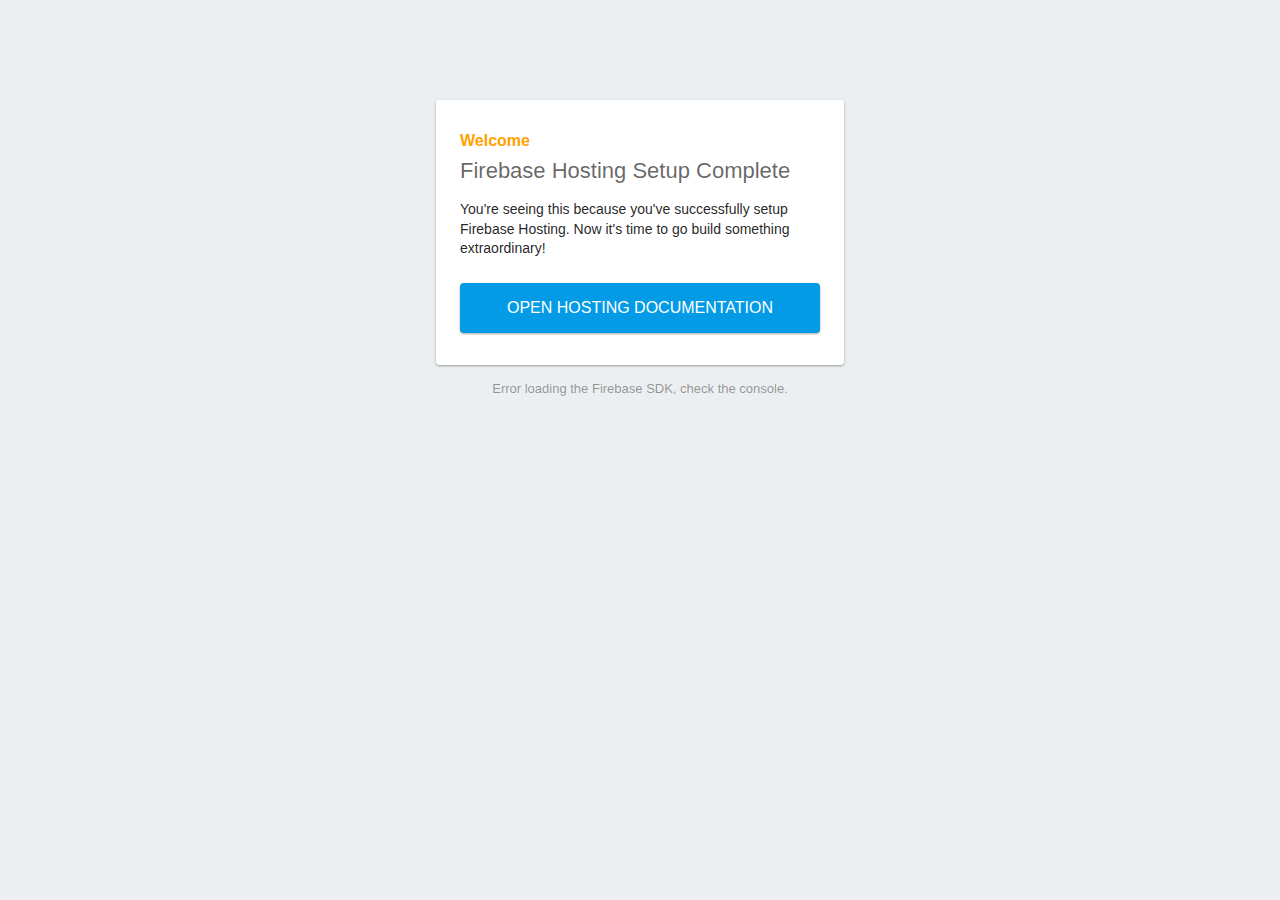
==== index.html @ a0eecf35 "Inizio repo" ====
<!DOCTYPE html>
<html>
  <head>
    <meta charset="utf-8">
    <meta name="viewport" content="width=device-width, initial-scale=1">
    <title>Welcome to Firebase Hosting</title>

    <!-- update the version number as needed -->
    <script defer src="/__/firebase/5.0.4/firebase-app.js"></script>
    <!-- include only the Firebase features as you need -->
    <script defer src="/__/firebase/5.0.4/firebase-auth.js"></script>
    <script defer src="/__/firebase/5.0.4/firebase-database.js"></script>
    <script defer src="/__/firebase/5.0.4/firebase-messaging.js"></script>
    <script defer src="/__/firebase/5.0.4/firebase-storage.js"></script>
    <!-- initialize the SDK after all desired features are loaded -->
    <script defer src="/__/firebase/init.js"></script>

    <style media="screen">
      body { background: #ECEFF1; color: rgba(0,0,0,0.87); font-family: Roboto, Helvetica, Arial, sans-serif; margin: 0; padding: 0; }
      #message { background: white; max-width: 360px; margin: 100px auto 16px; padding: 32px 24px; border-radius: 3px; }
      #message h2 { color: #ffa100; font-weight: bold; font-size: 16px; margin: 0 0 8px; }
      #message h1 { font-size: 22px; font-weight: 300; color: rgba(0,0,0,0.6); margin: 0 0 16px;}
      #message p { line-height: 140%; margin: 16px 0 24px; font-size: 14px; }
      #message a { display: block; text-align: center; background: #039be5; text-transform: uppercase; text-decoration: none; color: white; padding: 16px; border-radius: 4px; }
      #message, #message a { box-shadow: 0 1px 3px rgba(0,0,0,0.12), 0 1px 2px rgba(0,0,0,0.24); }
      #load { color: rgba(0,0,0,0.4); text-align: center; font-size: 13px; }
      @media (max-width: 600px) {
        body, #message { margin-top: 0; background: white; box-shadow: none; }
        body { border-top: 16px solid #ffa100; }
      }
    </style>
  </head>
  <body>
    <div id="message">
      <h2>Welcome</h2>
      <h1>Firebase Hosting Setup Complete</h1>
      <p>You're seeing this because you've successfully setup Firebase Hosting. Now it's time to go build something extraordinary!</p>
      <a target="_blank" href="https://firebase.google.com/docs/hosting/">Open Hosting Documentation</a>
    </div>
    <p id="load">Firebase SDK Loading&hellip;</p>

    <script>
      document.addEventListener('DOMContentLoaded', function() {
        // // 🔥🔥🔥🔥🔥🔥🔥🔥🔥🔥🔥🔥🔥🔥🔥🔥🔥🔥🔥🔥🔥🔥🔥🔥🔥🔥🔥🔥🔥🔥🔥
        // // The Firebase SDK is initialized and available here!
        //
        // firebase.auth().onAuthStateChanged(user => { });
        // firebase.database().ref('/path/to/ref').on('value', snapshot => { });
        // firebase.messaging().requestPermission().then(() => { });
        // firebase.storage().ref('/path/to/ref').getDownloadURL().then(() => { });
        //
        // // 🔥🔥🔥🔥🔥🔥🔥🔥🔥🔥🔥🔥🔥🔥🔥🔥🔥🔥🔥🔥🔥🔥🔥🔥🔥🔥🔥🔥🔥🔥🔥

        try {
          let app = firebase.app();
          let features = ['auth', 'database', 'messaging', 'storage'].filter(feature => typeof app[feature] === 'function');
          document.getElementById('load').innerHTML = `Firebase SDK loaded with ${features.join(', ')}`;
        } catch (e) {
          console.error(e);
          document.getElementById('load').innerHTML = 'Error loading the Firebase SDK, check the console.';
        }
      });
    </script>
  </body>
</html>
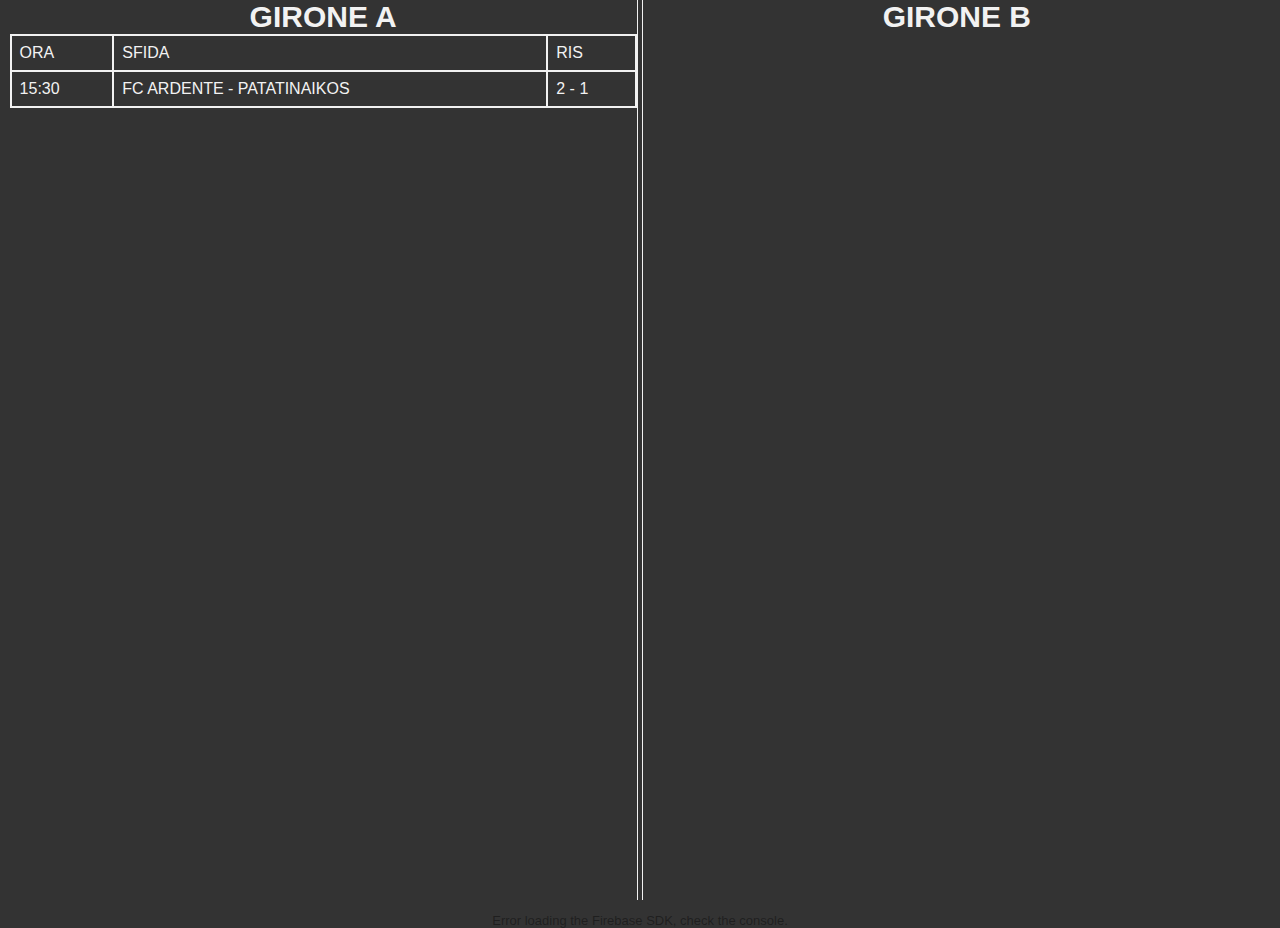
==== commit ab8973d4: "Prova tabella risultati partite" ====
--- a/index.html
+++ b/index.html
@@ -15,27 +15,31 @@
     <!-- initialize the SDK after all desired features are loaded -->
     <script defer src="/__/firebase/init.js"></script>
 
-    <style media="screen">
-      body { background: #ECEFF1; color: rgba(0,0,0,0.87); font-family: Roboto, Helvetica, Arial, sans-serif; margin: 0; padding: 0; }
-      #message { background: white; max-width: 360px; margin: 100px auto 16px; padding: 32px 24px; border-radius: 3px; }
-      #message h2 { color: #ffa100; font-weight: bold; font-size: 16px; margin: 0 0 8px; }
-      #message h1 { font-size: 22px; font-weight: 300; color: rgba(0,0,0,0.6); margin: 0 0 16px;}
-      #message p { line-height: 140%; margin: 16px 0 24px; font-size: 14px; }
-      #message a { display: block; text-align: center; background: #039be5; text-transform: uppercase; text-decoration: none; color: white; padding: 16px; border-radius: 4px; }
-      #message, #message a { box-shadow: 0 1px 3px rgba(0,0,0,0.12), 0 1px 2px rgba(0,0,0,0.24); }
-      #load { color: rgba(0,0,0,0.4); text-align: center; font-size: 13px; }
-      @media (max-width: 600px) {
-        body, #message { margin-top: 0; background: white; box-shadow: none; }
-        body { border-top: 16px solid #ffa100; }
-      }
-    </style>
+    <link rel="stylesheet" type="text/css" href="style.css">
   </head>
   <body>
-    <div id="message">
-      <h2>Welcome</h2>
-      <h1>Firebase Hosting Setup Complete</h1>
-      <p>You're seeing this because you've successfully setup Firebase Hosting. Now it's time to go build something extraordinary!</p>
-      <a target="_blank" href="https://firebase.google.com/docs/hosting/">Open Hosting Documentation</a>
+    <div class="girone" id="A">
+      <span class="girone-intestazione">GIRONE A</span>
+      <div class="girone-partite" id="partite-a">
+        <table>
+          <tr>
+            <td>ORA</td>
+            <td>SFIDA</td>
+            <td>RIS</td>
+          </tr>
+          <tr>
+            <td>15:30</td>
+            <td>FC ARDENTE - PATATINAIKOS</td>
+            <td>2 - 1</td>
+          </tr>
+        </table>
+      </div>
+    </div>
+    <div class="girone" id="B">
+      <span class="girone-intestazione">GIRONE B</span>
+      <div class="girone-partite" id="partite-b">
+
+      </div>
     </div>
     <p id="load">Firebase SDK Loading&hellip;</p>
 
--- a/style.css
+++ b/style.css
@@ -0,0 +1,53 @@
+html{height: 100%;}
+body { background: #333333; color: rgba(0,0,0,0.87); font-family: Roboto, Helvetica, Arial, sans-serif; margin: 0; padding: 0; width: 100%; text-align: center; height: 100%}
+#message { background: white; max-width: 360px; margin: 100px auto 16px; padding: 32px 24px; border-radius: 3px; }
+#message h2 { color: #ffa100; font-weight: bold; font-size: 16px; margin: 0 0 8px; }
+#message h1 { font-size: 22px; font-weight: 300; color: rgba(0,0,0,0.6); margin: 0 0 16px;}
+#message p { line-height: 140%; margin: 16px 0 24px; font-size: 14px; }
+#message a { display: block; text-align: center; background: #039be5; text-transform: uppercase; text-decoration: none; color: white; padding: 16px; border-radius: 4px; }
+#message, #message a { box-shadow: 0 1px 3px rgba(0,0,0,0.12), 0 1px 2px rgba(0,0,0,0.24); }
+#load { color: rgba(0,0,0,0.4); text-align: center; font-size: 13px; }
+@media (max-width: 600px) {
+  body, #message { margin-top: 0; background: white; box-shadow: none; }
+  body { border-top: 16px solid #ffa100; }
+}
+
+table {
+    border-collapse: collapse;
+    width: 100%;
+    border-radius: 20px;
+}
+
+td, th {
+    border: 2px solid #f2f2f2;
+
+    text-align: left;
+    padding: 8px;
+}
+
+tr:nth-child(even) {
+  /* background-color: #dddddd; */
+}
+
+.girone{
+  width: 49%;
+  display: inline-block;
+  color: #f2f2f2;
+  height: 100%
+}
+
+#A{
+  border-right: 1px #f2f2f2 solid;
+}
+#B{
+  border-left: 1px #f2f2f2 solid;
+}
+
+.girone-intestazione{
+  font-size: 30px;
+  font-weight: bold;
+}
+
+.girone-partite{
+  width: 100%;
+}
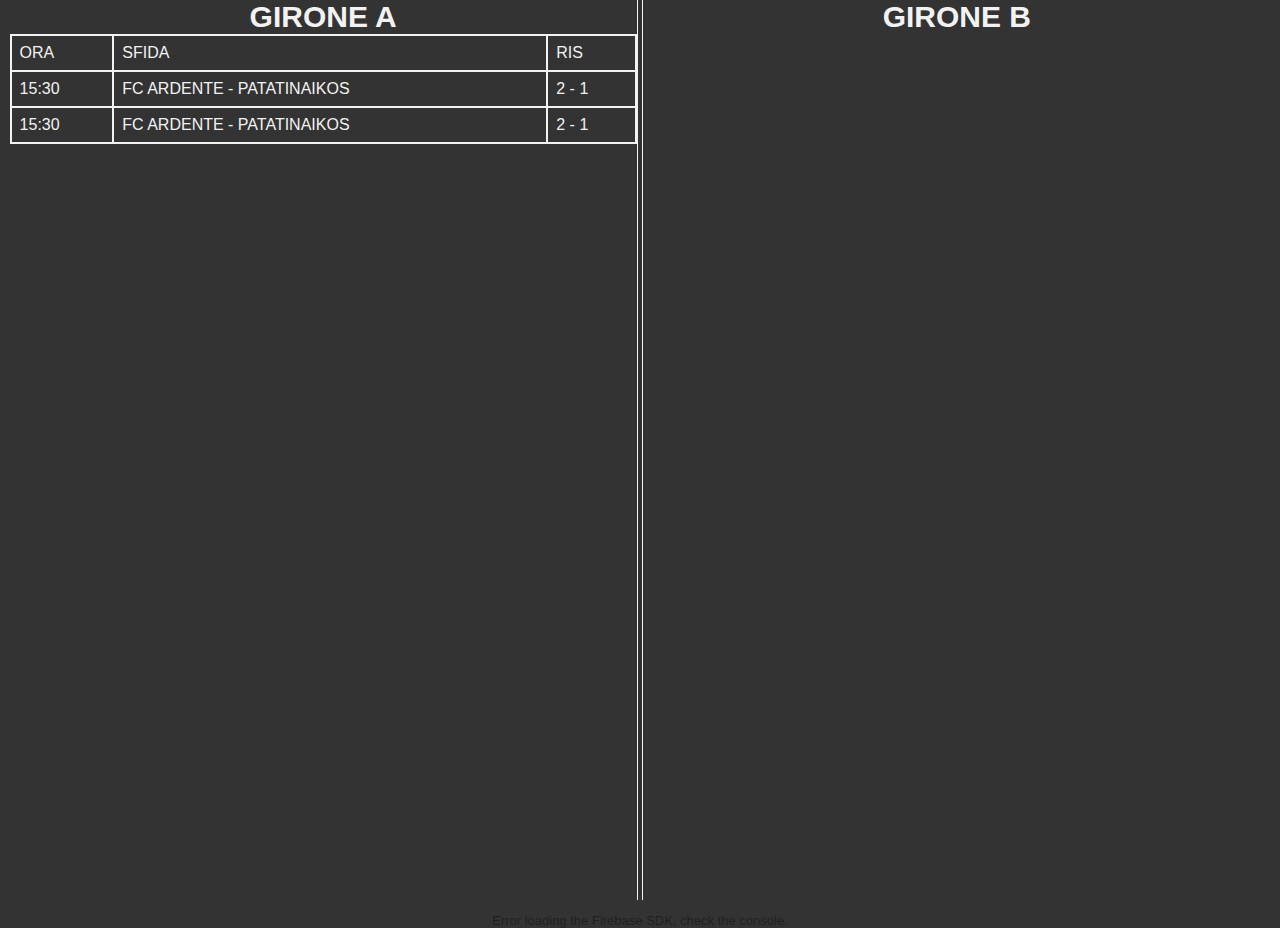
==== commit 13b440e6: "aggiunta riga" ====
--- a/index.html
+++ b/index.html
@@ -26,6 +26,11 @@
             <td>ORA</td>
             <td>SFIDA</td>
             <td>RIS</td>
+          </tr>
+          <tr>
+            <td>15:30</td>
+            <td>FC ARDENTE - PATATINAIKOS</td>
+            <td>2 - 1</td>
           </tr>
           <tr>
             <td>15:30</td>
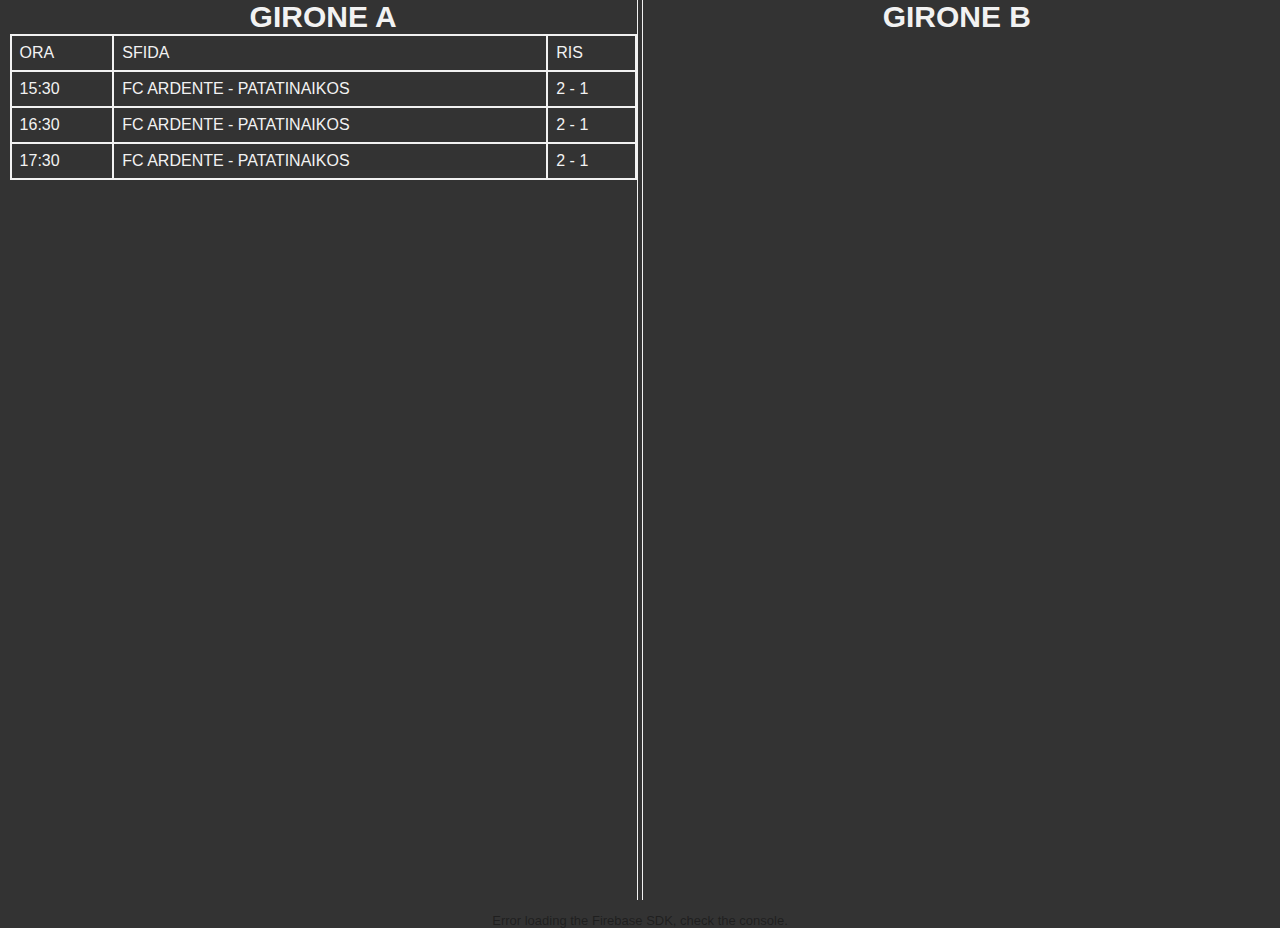
==== commit 6f099688: "Prova commit github sync" ====
--- a/index.html
+++ b/index.html
@@ -33,7 +33,12 @@
             <td>2 - 1</td>
           </tr>
           <tr>
-            <td>15:30</td>
+            <td>16:30</td>
+            <td>FC ARDENTE - PATATINAIKOS</td>
+            <td>2 - 1</td>
+          </tr>
+          <tr>
+            <td>17:30</td>
             <td>FC ARDENTE - PATATINAIKOS</td>
             <td>2 - 1</td>
           </tr>
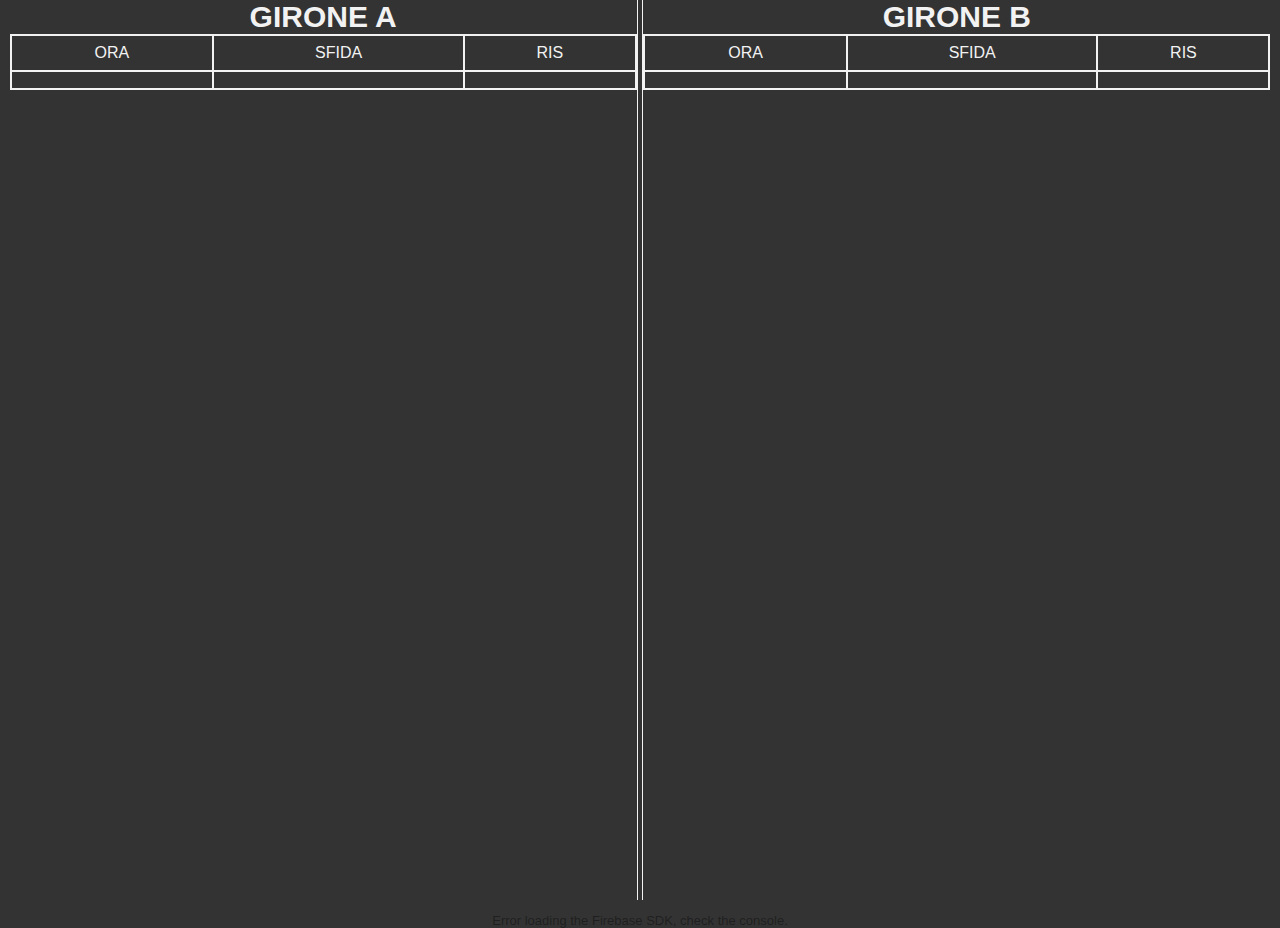
==== commit 00d78089: "getPartite per stampare le partite nella tabella partite di ogni girone" ====
--- a/index.html
+++ b/index.html
@@ -3,7 +3,7 @@
   <head>
     <meta charset="utf-8">
     <meta name="viewport" content="width=device-width, initial-scale=1">
-    <title>Welcome to Firebase Hosting</title>
+    <title>SCHERMO</title>
 
     <!-- update the version number as needed -->
     <script defer src="/__/firebase/5.0.4/firebase-app.js"></script>
@@ -14,6 +14,9 @@
     <script defer src="/__/firebase/5.0.4/firebase-storage.js"></script>
     <!-- initialize the SDK after all desired features are loaded -->
     <script defer src="/__/firebase/init.js"></script>
+
+    <script src="jquery-3.3.1.min.js"></script>
+    <script src="funcs.js"></script>
 
     <link rel="stylesheet" type="text/css" href="style.css">
   </head>
@@ -28,19 +31,9 @@
             <td>RIS</td>
           </tr>
           <tr>
-            <td>15:30</td>
-            <td>FC ARDENTE - PATATINAIKOS</td>
-            <td>2 - 1</td>
-          </tr>
-          <tr>
-            <td>16:30</td>
-            <td>FC ARDENTE - PATATINAIKOS</td>
-            <td>2 - 1</td>
-          </tr>
-          <tr>
-            <td>17:30</td>
-            <td>FC ARDENTE - PATATINAIKOS</td>
-            <td>2 - 1</td>
+            <td></td>
+            <td></td>
+            <td></td>
           </tr>
         </table>
       </div>
@@ -48,31 +41,25 @@
     <div class="girone" id="B">
       <span class="girone-intestazione">GIRONE B</span>
       <div class="girone-partite" id="partite-b">
-
+        <table>
+          <tr>
+            <td>ORA</td>
+            <td>SFIDA</td>
+            <td>RIS</td>
+          </tr>
+          <tr>
+            <td></td>
+            <td></td>
+            <td></td>
+          </tr>
+        </table>
       </div>
     </div>
     <p id="load">Firebase SDK Loading&hellip;</p>
 
     <script>
-      document.addEventListener('DOMContentLoaded', function() {
-        // // 🔥🔥🔥🔥🔥🔥🔥🔥🔥🔥🔥🔥🔥🔥🔥🔥🔥🔥🔥🔥🔥🔥🔥🔥🔥🔥🔥🔥🔥🔥🔥
-        // // The Firebase SDK is initialized and available here!
-        //
-        // firebase.auth().onAuthStateChanged(user => { });
-        // firebase.database().ref('/path/to/ref').on('value', snapshot => { });
-        // firebase.messaging().requestPermission().then(() => { });
-        // firebase.storage().ref('/path/to/ref').getDownloadURL().then(() => { });
-        //
-        // // 🔥🔥🔥🔥🔥🔥🔥🔥🔥🔥🔥🔥🔥🔥🔥🔥🔥🔥🔥🔥🔥🔥🔥🔥🔥🔥🔥🔥🔥🔥🔥
-
-        try {
-          let app = firebase.app();
-          let features = ['auth', 'database', 'messaging', 'storage'].filter(feature => typeof app[feature] === 'function');
-          document.getElementById('load').innerHTML = `Firebase SDK loaded with ${features.join(', ')}`;
-        } catch (e) {
-          console.error(e);
-          document.getElementById('load').innerHTML = 'Error loading the Firebase SDK, check the console.';
-        }
+      $(document).ready(function(){
+        getPartite();
       });
     </script>
   </body>
--- a/style.css
+++ b/style.css
@@ -21,7 +21,7 @@
 td, th {
     border: 2px solid #f2f2f2;
 
-    text-align: left;
+    /* text-align: left; */
     padding: 8px;
 }
 
@@ -51,3 +51,17 @@
 .girone-partite{
   width: 100%;
 }
+
+.iscrizione-squadre{
+  width: 100%;
+  margin-top: 30px;
+}
+.iscrizione-squadre input{
+  font-size: 35px;
+}
+.iscrizione-squadre select{
+  font-size: 35px;
+}
+.iscrizione-squadre button{
+  font-size: 35px;
+}
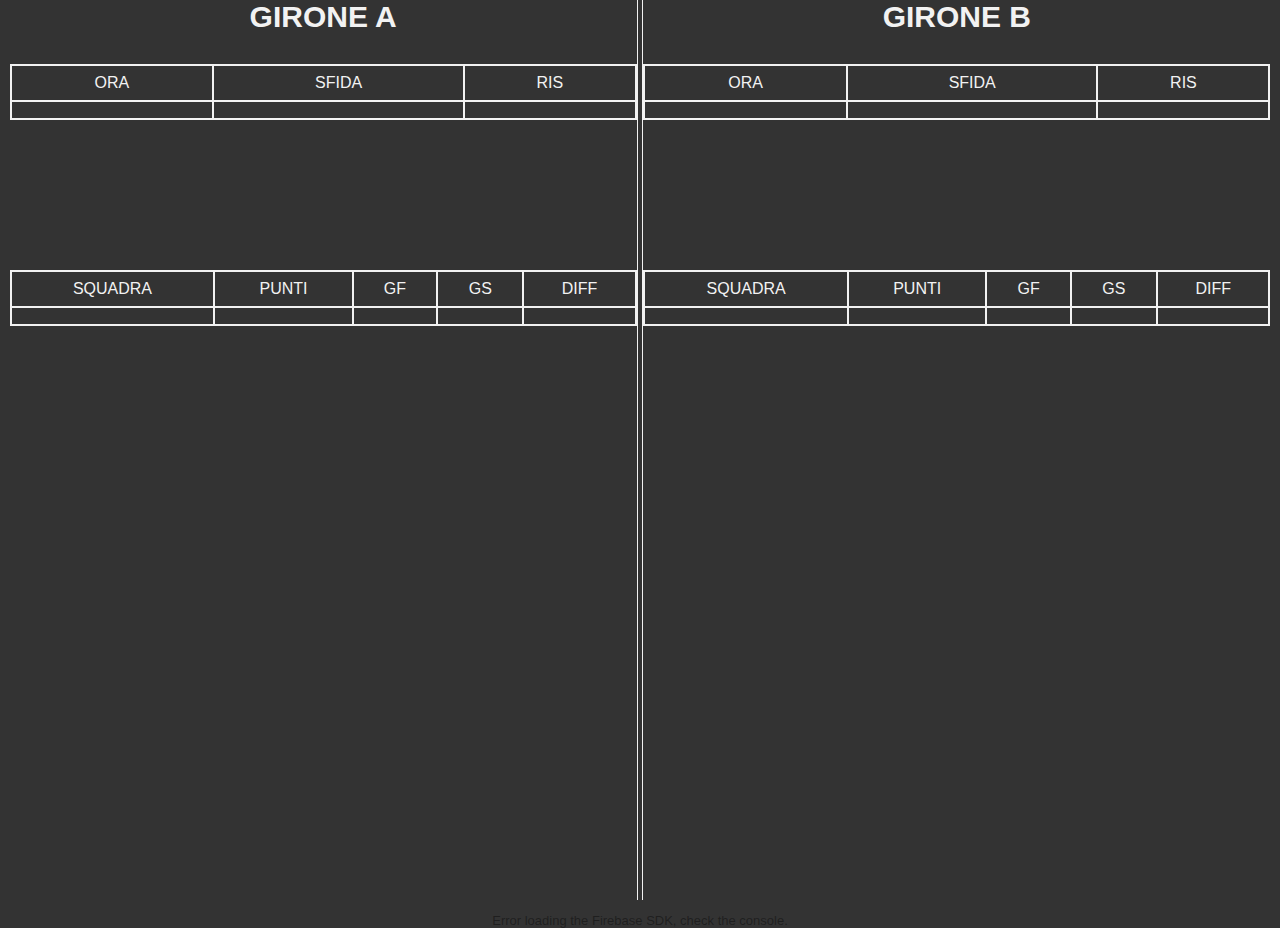
==== commit 90564807: "Tabella classifica nella pagina a schermo" ====
--- a/index.html
+++ b/index.html
@@ -24,7 +24,7 @@
     <div class="girone" id="A">
       <span class="girone-intestazione">GIRONE A</span>
       <div class="girone-partite" id="partite-a">
-        <table>
+        <table id="table-partite-a" class="table-partite">
           <tr>
             <td>ORA</td>
             <td>SFIDA</td>
@@ -36,18 +36,52 @@
             <td></td>
           </tr>
         </table>
+
+        <table id="classifica-a" class="table-classifica">
+          <tr>
+            <td>SQUADRA</td>
+            <td>PUNTI</td>
+            <td>GF</td>
+            <td>GS</td>
+            <td>DIFF</td>
+          </tr>
+          <tr>
+            <td></td>
+            <td></td>
+            <td></td>
+            <td></td>
+            <td></td>
+          </tr>
+        </table>
       </div>
     </div>
     <div class="girone" id="B">
       <span class="girone-intestazione">GIRONE B</span>
       <div class="girone-partite" id="partite-b">
-        <table>
+        <table id="table-partite-b" class="table-partite">
           <tr>
             <td>ORA</td>
             <td>SFIDA</td>
             <td>RIS</td>
           </tr>
           <tr>
+            <td></td>
+            <td></td>
+            <td></td>
+          </tr>
+        </table>
+
+        <table id="classifica-b" class="table-classifica">
+          <tr>
+            <td>SQUADRA</td>
+            <td>PUNTI</td>
+            <td>GF</td>
+            <td>GS</td>
+            <td>DIFF</td>
+          </tr>
+          <tr>
+            <td></td>
+            <td></td>
             <td></td>
             <td></td>
             <td></td>
@@ -60,6 +94,7 @@
     <script>
       $(document).ready(function(){
         getPartite();
+        getClassifica();
       });
     </script>
   </body>
--- a/style.css
+++ b/style.css
@@ -52,16 +52,31 @@
   width: 100%;
 }
 
+.table-classifica{
+  margin-top: 150px;
+}
+
+.table-partite{
+  margin-top: 30px;
+}
+
 .iscrizione-squadre{
   width: 100%;
   margin-top: 30px;
 }
-.iscrizione-squadre input{
+.iscrizione-squadre input, select, button{
   font-size: 35px;
 }
-.iscrizione-squadre select{
-  font-size: 35px;
+
+.marcatori-partite{
+  margin-top: 50px;
 }
-.iscrizione-squadre button{
-  font-size: 35px;
+.marcatori-partite input, select, button, p{
+  font-size: 30px;
 }
+.marcatori-partite p{
+  font-weight: bold;
+}
+.input-gol-marcatore{
+  width: 50px;
+}
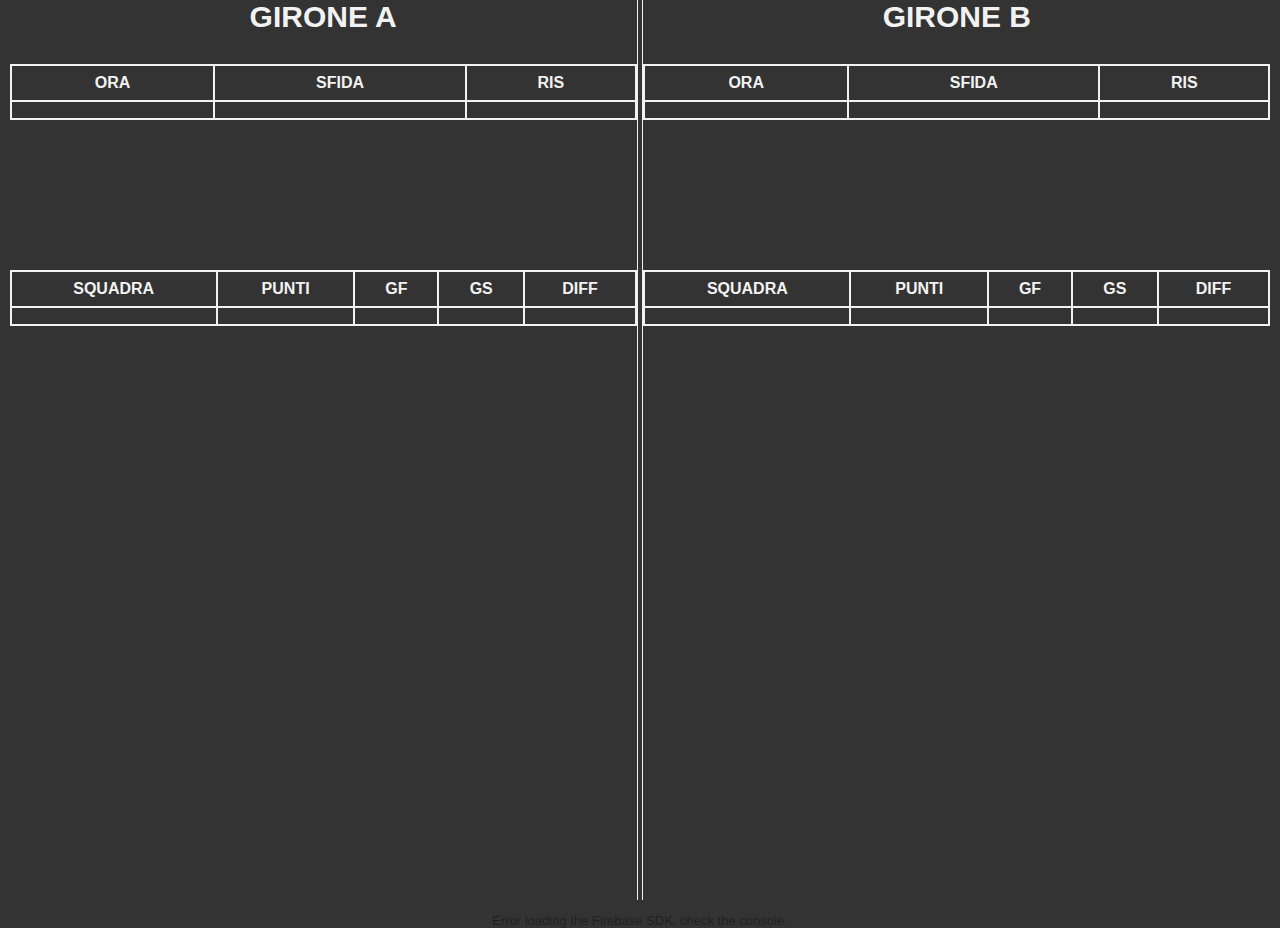
==== commit c5e9b118: "Tab marcatori per vederli a schermo o cambio tab ogni tot secondi" ====
--- a/index.html
+++ b/index.html
@@ -21,73 +21,90 @@
     <link rel="stylesheet" type="text/css" href="style.css">
   </head>
   <body>
-    <div class="girone" id="A">
-      <span class="girone-intestazione">GIRONE A</span>
-      <div class="girone-partite" id="partite-a">
-        <table id="table-partite-a" class="table-partite">
-          <tr>
-            <td>ORA</td>
-            <td>SFIDA</td>
-            <td>RIS</td>
-          </tr>
-          <tr>
-            <td></td>
-            <td></td>
-            <td></td>
-          </tr>
-        </table>
+    <div id="partite-classifiche" class="main-container">
+      <div class="girone" id="A">
+        <span class="girone-intestazione">GIRONE A</span>
+        <div class="girone-partite" id="partite-a">
+          <table id="table-partite-a" class="table-partite">
+            <tr style="font-weight: bold;">
+              <td>ORA</td>
+              <td>SFIDA</td>
+              <td>RIS</td>
+            </tr>
+            <tr>
+              <td></td>
+              <td></td>
+              <td></td>
+            </tr>
+          </table>
 
-        <table id="classifica-a" class="table-classifica">
-          <tr>
-            <td>SQUADRA</td>
-            <td>PUNTI</td>
-            <td>GF</td>
-            <td>GS</td>
-            <td>DIFF</td>
-          </tr>
-          <tr>
-            <td></td>
-            <td></td>
-            <td></td>
-            <td></td>
-            <td></td>
-          </tr>
-        </table>
+          <table id="classifica-a" class="table-classifica">
+            <tr style="font-weight: bold;">
+              <td>SQUADRA</td>
+              <td>PUNTI</td>
+              <td>GF</td>
+              <td>GS</td>
+              <td>DIFF</td>
+            </tr>
+            <tr>
+              <td></td>
+              <td></td>
+              <td></td>
+              <td></td>
+              <td></td>
+            </tr>
+          </table>
+        </div>
+      </div>
+      <div class="girone" id="B">
+        <span class="girone-intestazione">GIRONE B</span>
+        <div class="girone-partite" id="partite-b">
+          <table id="table-partite-b" class="table-partite">
+            <tr style="font-weight: bold;">
+              <td>ORA</td>
+              <td>SFIDA</td>
+              <td>RIS</td>
+            </tr>
+            <tr>
+              <td></td>
+              <td></td>
+              <td></td>
+            </tr>
+          </table>
+
+          <table id="classifica-b" class="table-classifica">
+            <tr style="font-weight: bold;">
+              <td>SQUADRA</td>
+              <td>PUNTI</td>
+              <td>GF</td>
+              <td>GS</td>
+              <td>DIFF</td>
+            </tr>
+            <tr>
+              <td></td>
+              <td></td>
+              <td></td>
+              <td></td>
+              <td></td>
+            </tr>
+          </table>
+        </div>
       </div>
     </div>
-    <div class="girone" id="B">
-      <span class="girone-intestazione">GIRONE B</span>
-      <div class="girone-partite" id="partite-b">
-        <table id="table-partite-b" class="table-partite">
-          <tr>
-            <td>ORA</td>
-            <td>SFIDA</td>
-            <td>RIS</td>
-          </tr>
-          <tr>
-            <td></td>
-            <td></td>
-            <td></td>
-          </tr>
-        </table>
-
-        <table id="classifica-b" class="table-classifica">
-          <tr>
-            <td>SQUADRA</td>
-            <td>PUNTI</td>
-            <td>GF</td>
-            <td>GS</td>
-            <td>DIFF</td>
-          </tr>
-          <tr>
-            <td></td>
-            <td></td>
-            <td></td>
-            <td></td>
-            <td></td>
-          </tr>
-        </table>
-      </div>
+    <div id="marcatori"  class="main-container marcatori-tab" style="display:none;">
+      <span class="girone-intestazione">MARCATORI</span>
+      <table>
+        <tr style="font-weight: bold;">
+          <td>Nome</td>
+          <td>Squadra (girone)</td>
+          <td>Goal fatti</td>
+        </tr>
+        <tr>
+          <td></td>
+          <td></td>
+          <td></td>
+        </tr>
+      </table>
     </div>
     <p id="load">Firebase SDK Loading&hellip;</p>
 
@@ -95,7 +112,9 @@
       $(document).ready(function(){
         getPartite();
         getClassifica();
+        getMarcatori();
       });
+      setInterval(switchScreenTabs, interval); //interval dichiarato a inizio funcs.js
     </script>
   </body>
 </html>
--- a/style.css
+++ b/style.css
@@ -80,3 +80,15 @@
 .input-gol-marcatore{
   width: 50px;
 }
+
+.main-container{
+  height: 100%;
+}
+
+.marcatori-tab{
+  color: #f2f2f2;
+  margin-top: 30px;
+}
+.marcatori-tab table{
+  margin-top: 20px;
+}
